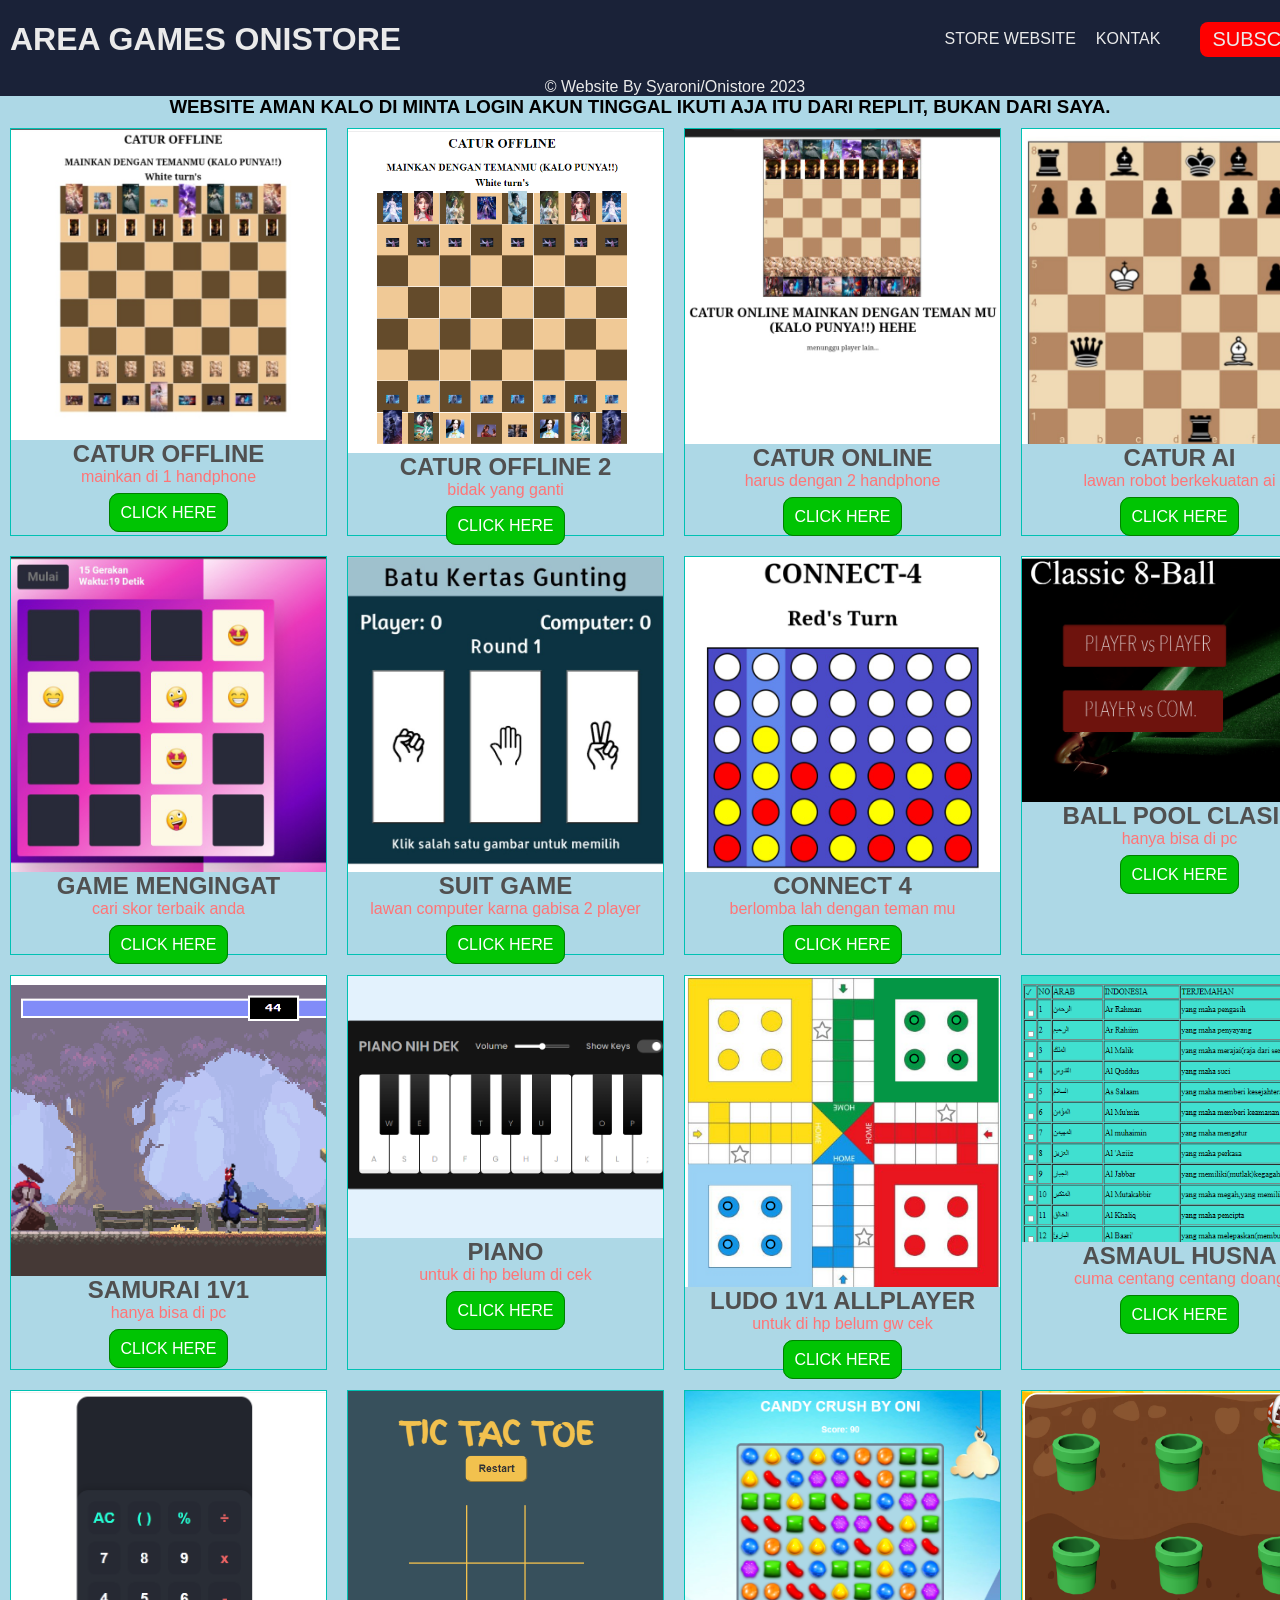
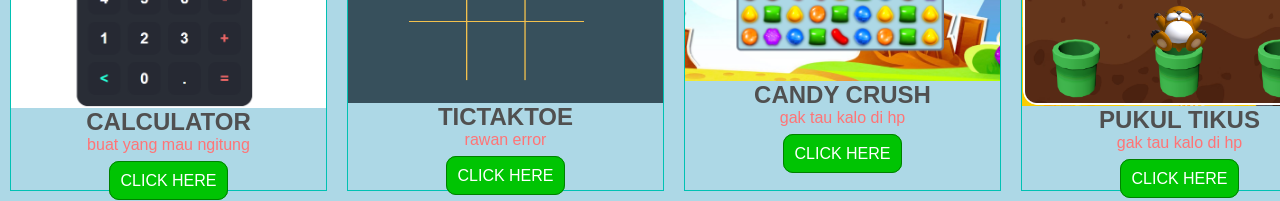
==== index.html @ 5fa5de84 "Update index.html" ====
<html>
  <head>
    <meta charset="utf-8" />
    <link rel="shortcut icon" type="x-icon" href="logo store.png"/>
    <meta name="viewport" content="width=device-width, initial-scale=1" />
    <title>GAMES ONISTORE</title>
    <link rel="stylesheet" href="style.css" />
  </head>
  <body bgcolor="lightblue" oncontextmenu="return false;">
    <header>
      <h1 class="logo"><a href="https://games.onistore.my.id/">AREA GAMES ONISTORE</a></h1>
      <nav>
        <ul>

          <li><a href="https://www.onistore.my.id/">STORE WEBSITE</a></li>
          <li><a href="https://kontak.onistore.my.id/">KONTAK</a></li>
        </ul>
      </nav>
      <button class="btn-cta" onclick="rediryoutube()">SUBSCRIBE</button>
    </header>
    <footer>
      <p class="title">&copy; Website By Syaroni/Onistore 2023</p>
    </footer>
    <!-- beli beli -->
<h3 align="center">WEBSITE AMAN KALO DI MINTA LOGIN AKUN TINGGAL IKUTI AJA ITU DARI REPLIT, BUKAN DARI SAYA.</h3>
  <div class='gambar'>

    <div class='foto'>
      <img src='caturoff1.jpg'>
      <h2>CATUR OFFLINE</h2>
      <p>mainkan di 1 handphone</p><br>
      <a href="https://1e320bcd-04d2-464e-9877-6fea564aa216-00-2ccbxu3jnfnlr.pike.replit.dev/">CLICK HERE</a>
    </div>
    <div class='foto'>
      <img src='caturoff2.jpg'>
      <h2>CATUR OFFLINE 2</h2>
      <p>bidak yang ganti</p><br>
      <a href="https://f84e53c2-1a0f-4783-826d-941d95a6653b-00-2alzlwjwnmdas.pike.replit.dev/">CLICK HERE</a>
    </div>
    <div class='foto'>
      <img src='caturon.jpg'>
      <h2>CATUR ONLINE</h2>
      <p>harus dengan 2 handphone</p><br>
      <a href="https://58416076-4094-4dc7-a0e0-1c338c909f02-00-1o9ddzxn3hhqf.pike.replit.dev/">CLICK HERE</a>
    </div>
    <div class='foto'>
      <img src='caturai.jpg'>
      <h2>CATUR AI</h2>
      <p>lawan robot berkekuatan ai</p><br>
      <a href="https://e9cff987-6da7-4796-8fd9-fc9eb624ff17-00-385yygpqfgkj0.pike.replit.dev/">CLICK HERE</a>
    </div>
    <div class='foto'>
      <img src='mengingat.jpg'>
      <h2>GAME MENGINGAT</h2>
      <p>cari skor terbaik anda</p><br>
      <a href="https://8827fd70-e4c9-4aae-b0f4-a97bec2eda52-00-2wbrjjwvquh18.sisko.replit.dev/">CLICK HERE</a>
    </div>
    <div class='foto'>
      <img src='sutgame.jpg'>
      <h2>SUIT GAME</h2>
      <p>lawan computer karna gabisa 2 player</p><br>
      <a href="https://57f01434-9472-41c2-9824-13c4e0ac6d2f-00-3qcjsijbjwnfp.pike.replit.dev/">CLICK HERE</a>
    </div>
    <div class='foto'>
      <img src='connect4.jpg'>
      <h2>CONNECT 4</h2>
      <p>berlomba lah dengan teman mu </p><br>
      <a href="https://375a2199-186b-4790-88d2-9b241a6bda70-00-332lwgoapjtpp.sisko.replit.dev/">CLICK HERE</a>
    </div>
    <div class='foto'>
      <img src='billiard.jpg'>
      <h2>BALL POOL CLASIC</h2>
      <p>hanya bisa di pc</p><br>
      <a href="https://billiard-oni.vercel.app/">CLICK HERE</a>
    </div>
    <div class='foto'>
      <img src='samurai.jpg'>
      <h2>SAMURAI 1V1</h2>
      <p>hanya bisa di pc</p><br>
      <a href="https://01bbecab-e220-4c85-8b29-2f8bd2a3b737-00-1uj42fxfpmnci.sisko.replit.dev/">CLICK HERE</a>
    </div>
    <div class='foto'>
      <img src='piano.jpg'>
      <h2>PIANO</h2>
      <p>untuk di hp belum di cek</p><br>
      <a href="https://codingnepalweb.com/demos/playable-piano-javascript/">CLICK HERE</a>
    </div>
    <div class='foto'>
      <img src='ludo.jpg'>
      <h2>LUDO 1V1 ALLPLAYER</h2>
      <p>untuk di hp belum gw cek</p><br>
      <a href="https://e2c23a19-7af3-487c-88a1-5c5578724be8-00-2y59jz2z4ntf5.pike.replit.dev/">CLICK HERE</a>
    </div>
    <div class='foto'>
      <img src='asmaul.jpg'>
      <h2>ASMAUL HUSNA</h2>
      <p>cuma centang centang doang</p><br>
      <a href="https://50702dc4-102a-476f-8bb6-d2baeac6b0da-00-2p6k12ff7dg0t.pike.replit.dev/">CLICK HERE</a>
    </div>
    <div class='foto'>
      <img src='calculator.jpg'>
      <h2>CALCULATOR</h2>
      <p>buat yang mau ngitung</p><br>
      <a href="https://013ea820-a0cb-4160-8ea0-fcf518ae684f-00-3hofiywjhkzwu.sisko.replit.dev/">CLICK HERE</a>
    </div>
    <div class='foto'>
      <img src='tictactoe.jpg'>
      <h2>TICTAKTOE</h2>
      <p>rawan error</p><br>
      <a href="https://e11eb5ac-aba7-47de-99c1-506ba0cb8b8a-00-dlcctowwnzed.pike.replit.dev/">CLICK HERE</a>
    </div>
    <div class='foto'>
      <img src='candycrus.jpg'>
      <h2>CANDY CRUSH</h2>
      <p>gak tau kalo di hp</p><br>
      <a href="https://d936fa29-e0e9-4d34-bb59-7202dba85d15-00-3kiacqp1oqh2m.pike.replit.dev/">CLICK HERE</a>
    </div>
    <div class='foto'>
      <img src='tikus.jpg'>
      <h2>PUKUL TIKUS</h2>
      <p>gak tau kalo di hp</p><br>
      <a href="https://3ac3e533-1fd2-46d5-a7ea-329d00d0adc1-00-2xdffw1tsrdwz.sisko.replit.dev/">CLICK HERE</a>
    </div>
  </div>
     <script>
      function rediryoutube() {
        window.location.href = "https://youtube.com/@syaroniyt"
      }
    </script>
    <script src="script.js"></script>
  </body>
</html>
---- style.css ----
*, html, body {
  margin: 0;
  padding: 0;
  box-sizing: border-box;
  font-family: Helvetica;
}

header {
  background: #1a2238;
  color: #eaeaea;
  display: flex;
  flex-wrap: wrap;
  justify-content: center;
  align-items: center;
  gap: 10px;
  width: 1350px;
}

.logo {
  margin-right: auto;
  margin-left: 10px;
  cursor: pointer;
  transition: all .5s ease 0s;
}

.logo:hover {
  color: #FFD700;
  transform: rotate(5deg);
}

.btn-cta {
  margin-right: 10px;
  border: none;
  font-size: 20px;
  padding: 6px 12px;
  background: #ff0000;
  color: #eaeaea;
  border-radius: 8px;
  cursor: pointer;
}

nav ul{
  display: flex;
  padding: 20px;
}

li {
  list-style-type: none;
  padding: 10px;
}

li a {
  transition: all .5s ease 0s;
  display: inline-block;
}

li a:hover {
  color:	#ff6a3d;
  transform: rotate(3deg);
}

a {
  color: #eaeaea;
  text-decoration: none;
}

footer {
  padding: 0px;
  text-align: center;
  background: #1A2238;
  color: #eaeaea;
  width: 1350px;
}

.gambargerak {
  margin: 100px;
}
@keyframes puterin {
  100% {
    transform: rotate(360deg);
  }
}

body {margin:0; font-family: sans-serif;}

.gambar {width: 90%; display: grid; grid-template-columns: 1fr 1fr 1fr 1fr}

.gambar .foto img{width: 315px;}

.foto {border:1px black; margin:10px; text-align: center;}

.foto a:hover {
  background-color: green;
  color: #fff;
}

.foto a{border:1px solid green; padding:10px; color: white; background: #00C403;  text-decoration: none; border-radius: 10px; cursor: pointer;}

.foto {border: 1px solid #00C1B3; margin:10px;}

.foto p {
  color:#FF7476;
}

.foto h2 {
  color:#505050 ;
}0
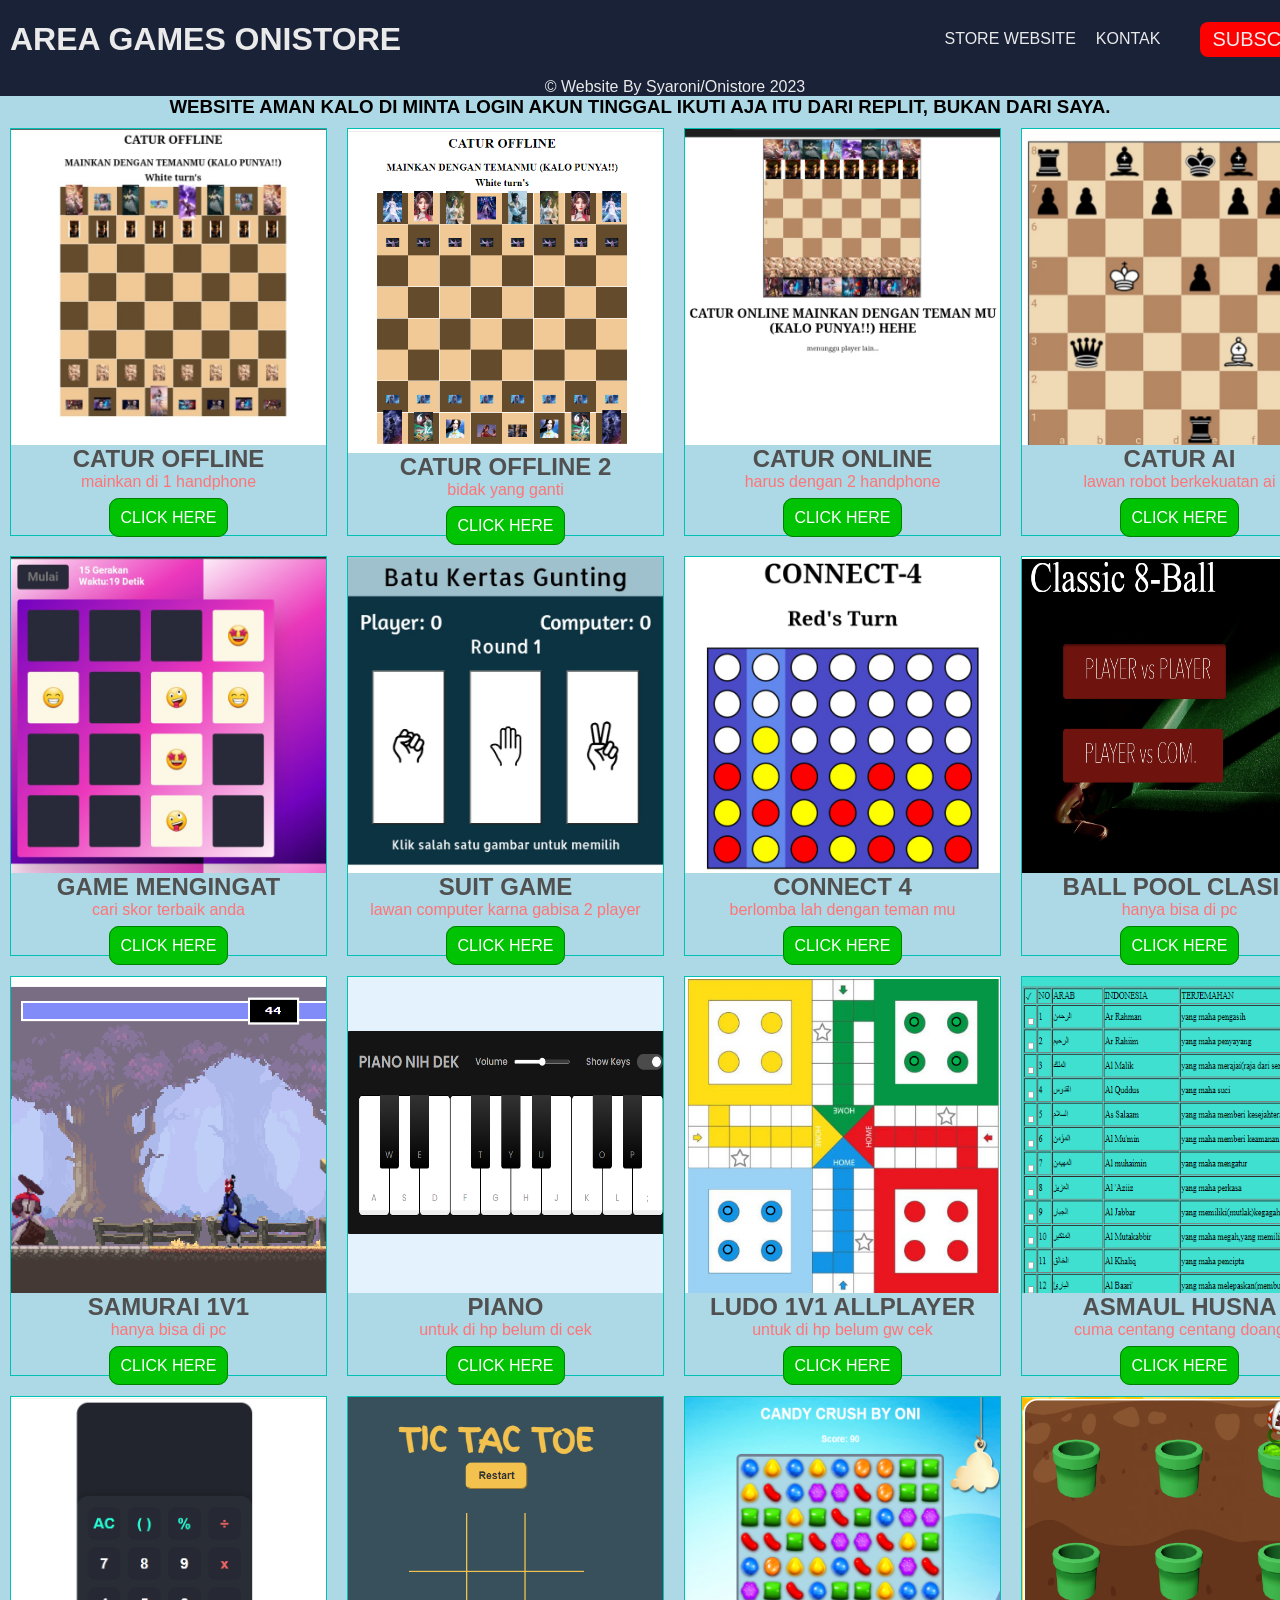
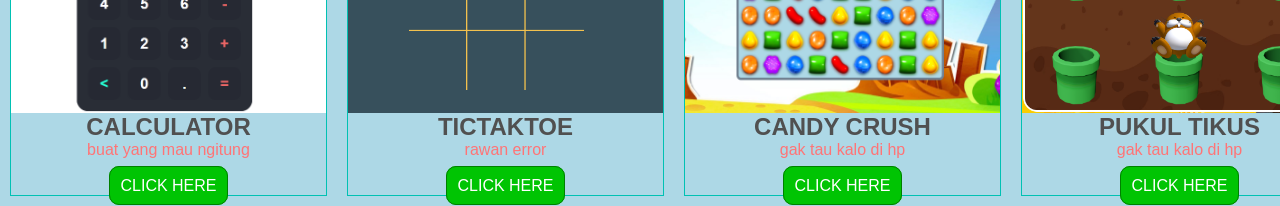
==== commit 36d2b197: "Update index.html" ====
--- a/index.html
+++ b/index.html
@@ -26,7 +26,7 @@
   <div class='gambar'>
 
     <div class='foto'>
-      <img src='caturoff1.jpg'>
+      <img src='caturoff1.jpg' height="316">
       <h2>CATUR OFFLINE</h2>
       <p>mainkan di 1 handphone</p><br>
       <a href="https://1e320bcd-04d2-464e-9877-6fea564aa216-00-2ccbxu3jnfnlr.pike.replit.dev/">CLICK HERE</a>
@@ -38,85 +38,85 @@
       <a href="https://f84e53c2-1a0f-4783-826d-941d95a6653b-00-2alzlwjwnmdas.pike.replit.dev/">CLICK HERE</a>
     </div>
     <div class='foto'>
-      <img src='caturon.jpg'>
+      <img src='caturon.jpg' height="316">
       <h2>CATUR ONLINE</h2>
       <p>harus dengan 2 handphone</p><br>
       <a href="https://58416076-4094-4dc7-a0e0-1c338c909f02-00-1o9ddzxn3hhqf.pike.replit.dev/">CLICK HERE</a>
     </div>
     <div class='foto'>
-      <img src='caturai.jpg'>
+      <img src='caturai.jpg' height="316">
       <h2>CATUR AI</h2>
       <p>lawan robot berkekuatan ai</p><br>
       <a href="https://e9cff987-6da7-4796-8fd9-fc9eb624ff17-00-385yygpqfgkj0.pike.replit.dev/">CLICK HERE</a>
     </div>
     <div class='foto'>
-      <img src='mengingat.jpg'>
+      <img src='mengingat.jpg' height="316">
       <h2>GAME MENGINGAT</h2>
       <p>cari skor terbaik anda</p><br>
       <a href="https://8827fd70-e4c9-4aae-b0f4-a97bec2eda52-00-2wbrjjwvquh18.sisko.replit.dev/">CLICK HERE</a>
     </div>
     <div class='foto'>
-      <img src='sutgame.jpg'>
+      <img src='sutgame.jpg' height="316">
       <h2>SUIT GAME</h2>
       <p>lawan computer karna gabisa 2 player</p><br>
       <a href="https://57f01434-9472-41c2-9824-13c4e0ac6d2f-00-3qcjsijbjwnfp.pike.replit.dev/">CLICK HERE</a>
     </div>
     <div class='foto'>
-      <img src='connect4.jpg'>
+      <img src='connect4.jpg' height="316">
       <h2>CONNECT 4</h2>
       <p>berlomba lah dengan teman mu </p><br>
       <a href="https://375a2199-186b-4790-88d2-9b241a6bda70-00-332lwgoapjtpp.sisko.replit.dev/">CLICK HERE</a>
     </div>
     <div class='foto'>
-      <img src='billiard.jpg'>
+      <img src='billiard.jpg' height="316">
       <h2>BALL POOL CLASIC</h2>
       <p>hanya bisa di pc</p><br>
       <a href="https://billiard-oni.vercel.app/">CLICK HERE</a>
     </div>
     <div class='foto'>
-      <img src='samurai.jpg'>
+      <img src='samurai.jpg' height="316">
       <h2>SAMURAI 1V1</h2>
       <p>hanya bisa di pc</p><br>
       <a href="https://01bbecab-e220-4c85-8b29-2f8bd2a3b737-00-1uj42fxfpmnci.sisko.replit.dev/">CLICK HERE</a>
     </div>
     <div class='foto'>
-      <img src='piano.jpg'>
+      <img src='piano.jpg' height="316">
       <h2>PIANO</h2>
       <p>untuk di hp belum di cek</p><br>
       <a href="https://codingnepalweb.com/demos/playable-piano-javascript/">CLICK HERE</a>
     </div>
     <div class='foto'>
-      <img src='ludo.jpg'>
+      <img src='ludo.jpg' height="316">
       <h2>LUDO 1V1 ALLPLAYER</h2>
       <p>untuk di hp belum gw cek</p><br>
       <a href="https://e2c23a19-7af3-487c-88a1-5c5578724be8-00-2y59jz2z4ntf5.pike.replit.dev/">CLICK HERE</a>
     </div>
     <div class='foto'>
-      <img src='asmaul.jpg'>
+      <img src='asmaul.jpg' height="316">
       <h2>ASMAUL HUSNA</h2>
       <p>cuma centang centang doang</p><br>
       <a href="https://50702dc4-102a-476f-8bb6-d2baeac6b0da-00-2p6k12ff7dg0t.pike.replit.dev/">CLICK HERE</a>
     </div>
     <div class='foto'>
-      <img src='calculator.jpg'>
+      <img src='calculator.jpg' height="316">
       <h2>CALCULATOR</h2>
       <p>buat yang mau ngitung</p><br>
       <a href="https://013ea820-a0cb-4160-8ea0-fcf518ae684f-00-3hofiywjhkzwu.sisko.replit.dev/">CLICK HERE</a>
     </div>
     <div class='foto'>
-      <img src='tictactoe.jpg'>
+      <img src='tictactoe.jpg' height="316">
       <h2>TICTAKTOE</h2>
       <p>rawan error</p><br>
       <a href="https://e11eb5ac-aba7-47de-99c1-506ba0cb8b8a-00-dlcctowwnzed.pike.replit.dev/">CLICK HERE</a>
     </div>
     <div class='foto'>
-      <img src='candycrus.jpg'>
+      <img src='candycrus.jpg' height="316">
       <h2>CANDY CRUSH</h2>
       <p>gak tau kalo di hp</p><br>
       <a href="https://d936fa29-e0e9-4d34-bb59-7202dba85d15-00-3kiacqp1oqh2m.pike.replit.dev/">CLICK HERE</a>
     </div>
     <div class='foto'>
-      <img src='tikus.jpg'>
+      <img src='tikus.jpg' height="316">
       <h2>PUKUL TIKUS</h2>
       <p>gak tau kalo di hp</p><br>
       <a href="https://3ac3e533-1fd2-46d5-a7ea-329d00d0adc1-00-2xdffw1tsrdwz.sisko.replit.dev/">CLICK HERE</a>
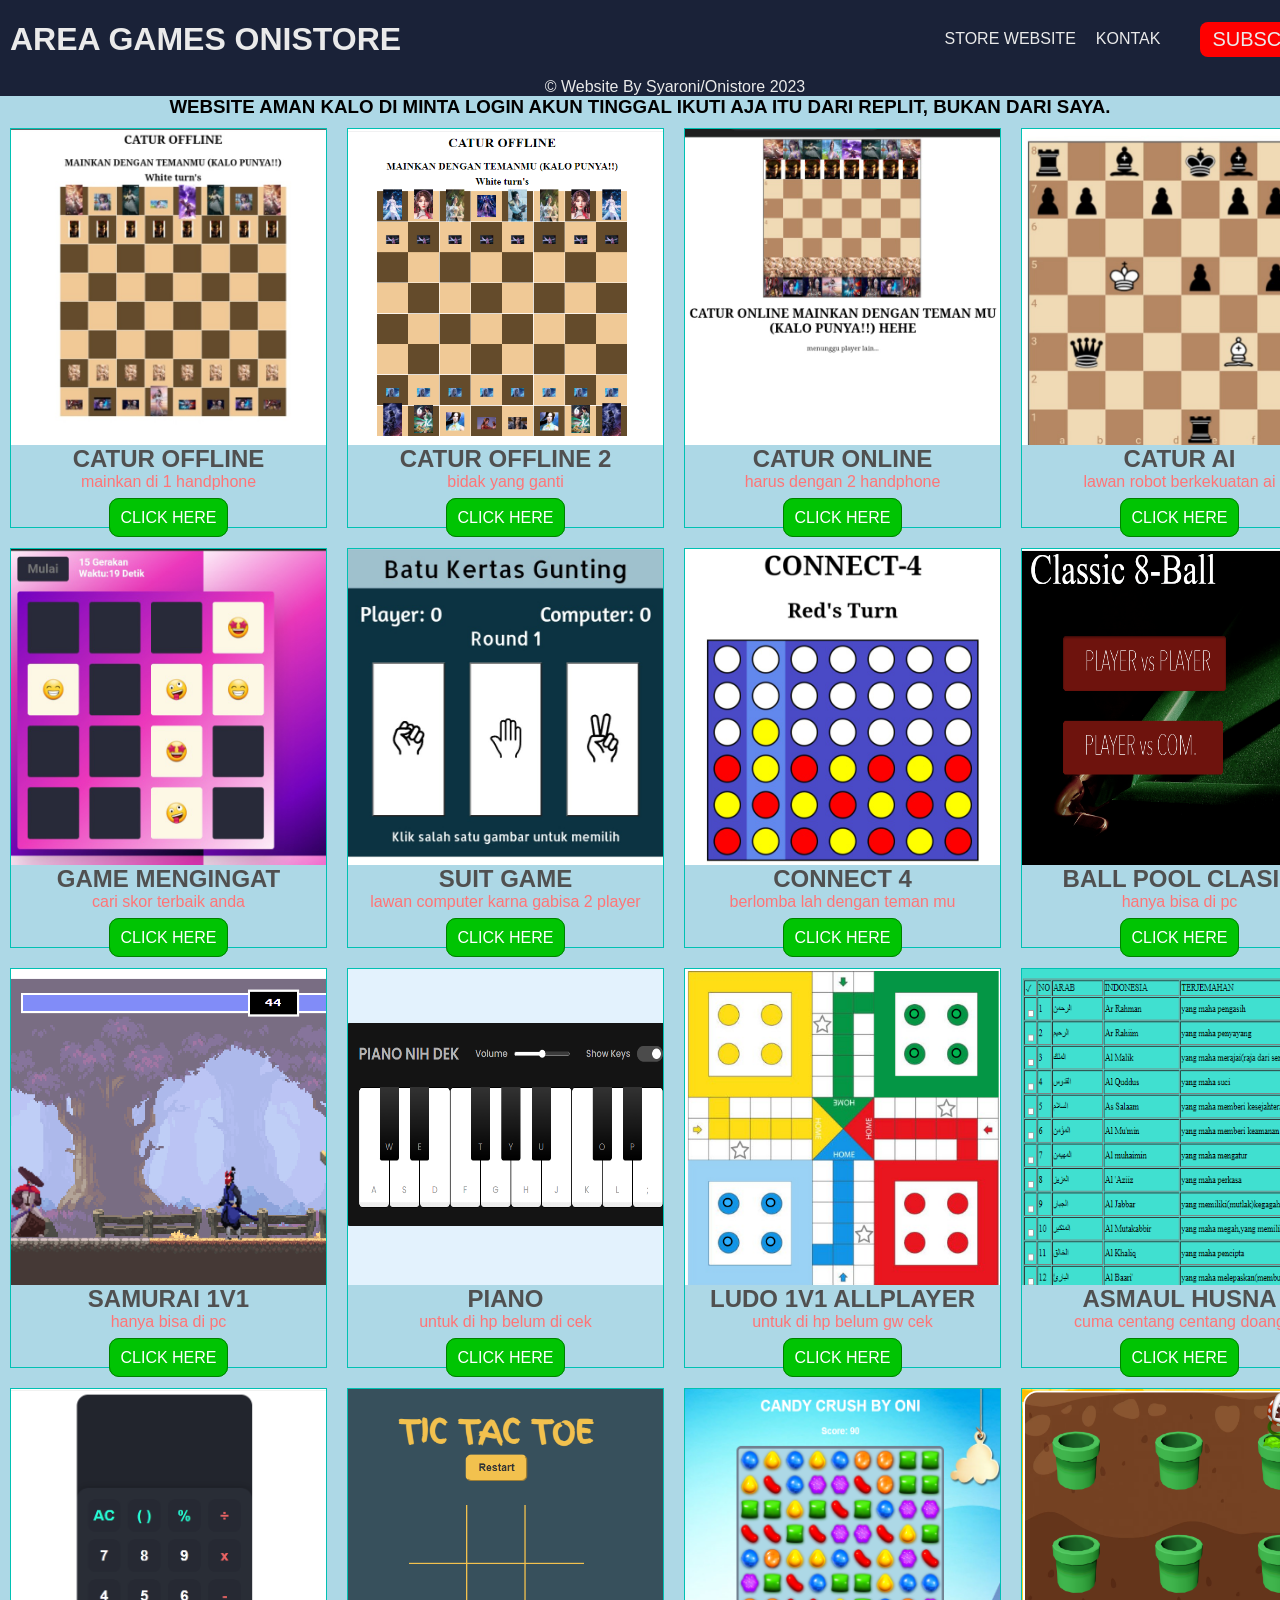
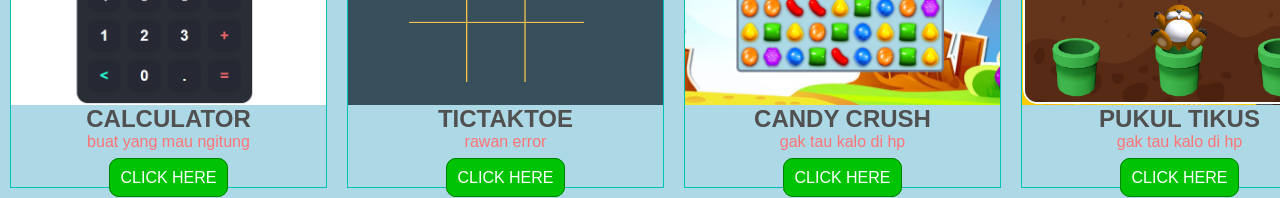
==== commit 6f74c151: "Update index.html" ====
--- a/index.html
+++ b/index.html
@@ -32,7 +32,7 @@
       <a href="https://1e320bcd-04d2-464e-9877-6fea564aa216-00-2ccbxu3jnfnlr.pike.replit.dev/">CLICK HERE</a>
     </div>
     <div class='foto'>
-      <img src='caturoff2.jpg'>
+      <img src='caturoff2.jpg' height="316">
       <h2>CATUR OFFLINE 2</h2>
       <p>bidak yang ganti</p><br>
       <a href="https://f84e53c2-1a0f-4783-826d-941d95a6653b-00-2alzlwjwnmdas.pike.replit.dev/">CLICK HERE</a>
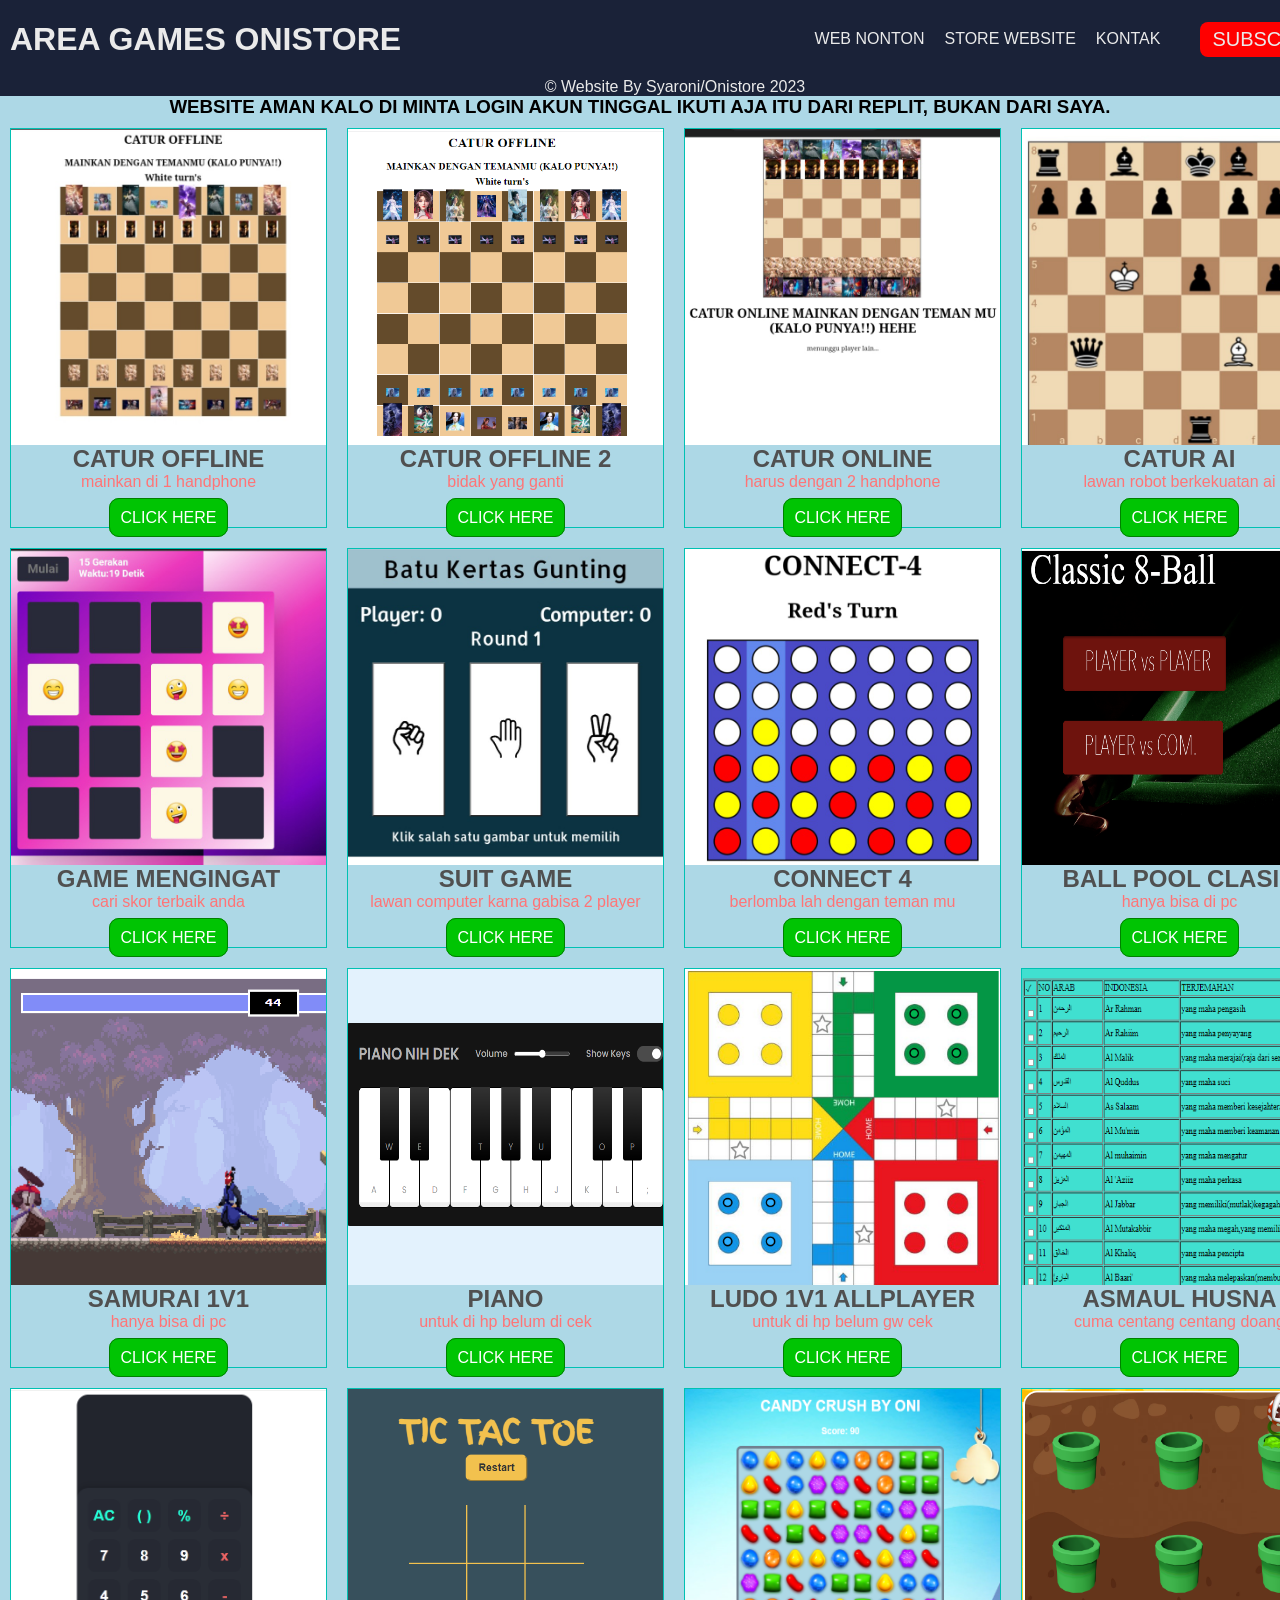
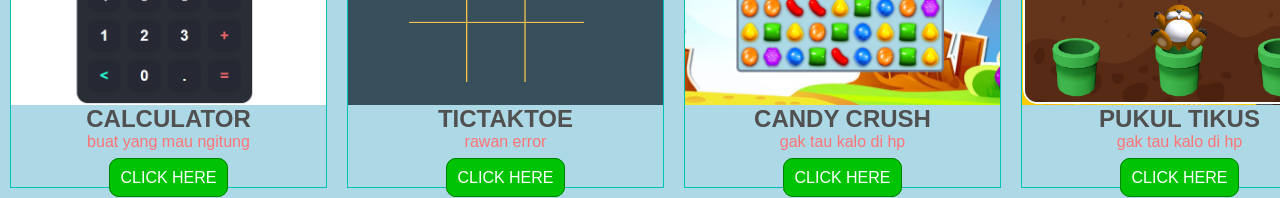
==== commit 5013e923: "Update index.html" ====
--- a/index.html
+++ b/index.html
@@ -11,7 +11,7 @@
       <h1 class="logo"><a href="https://games.onistore.my.id/">AREA GAMES ONISTORE</a></h1>
       <nav>
         <ul>
-
+          <li><a href="https://website.onistore.my.id/">WEB NONTON</a></li>
           <li><a href="https://www.onistore.my.id/">STORE WEBSITE</a></li>
           <li><a href="https://kontak.onistore.my.id/">KONTAK</a></li>
         </ul>
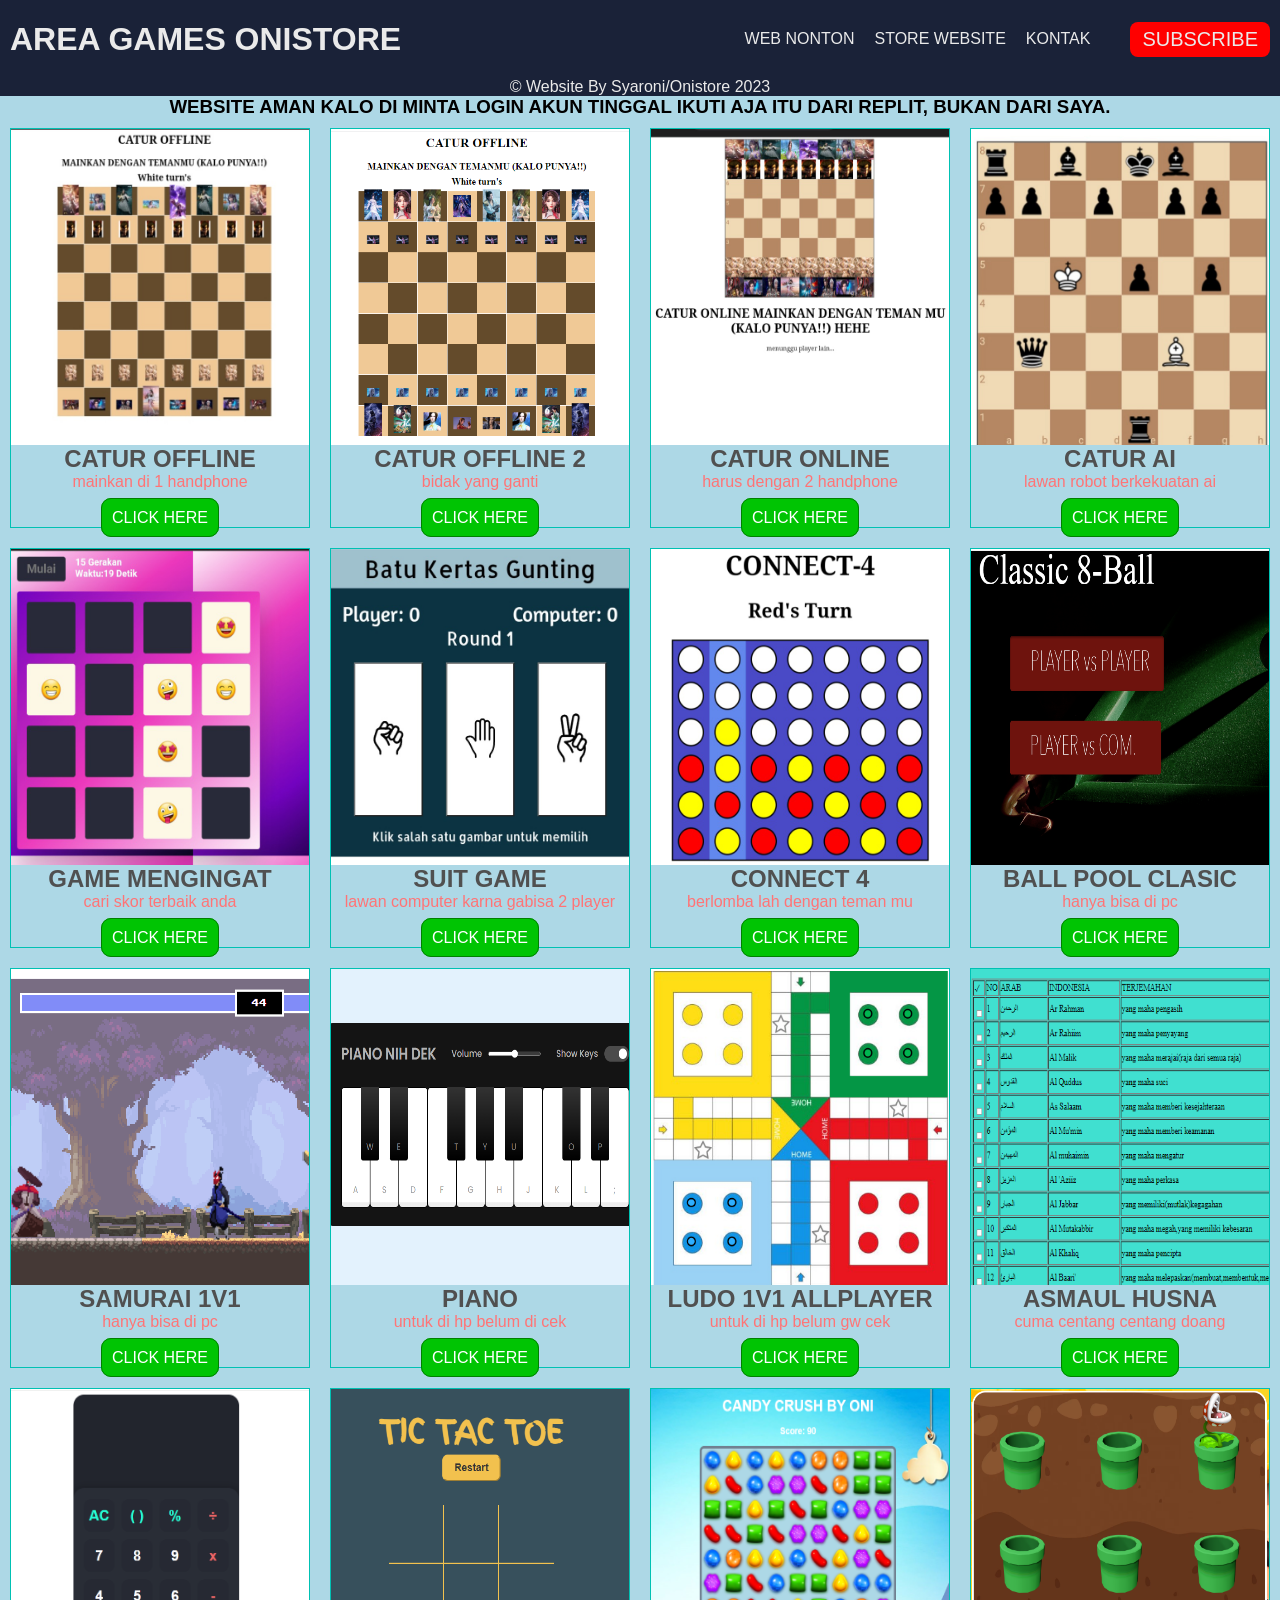
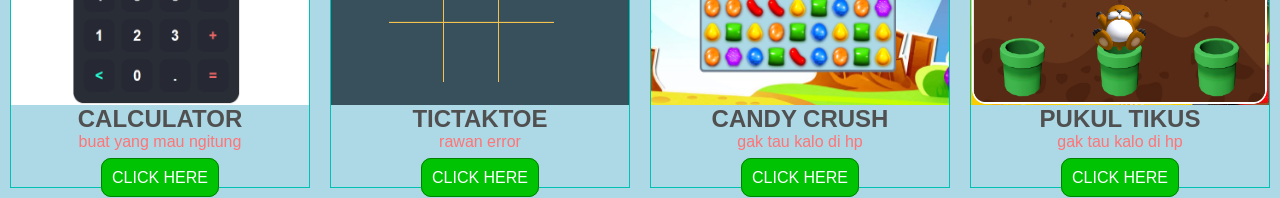
==== commit 649d00dc: "Update index.html" ====
--- a/index.html
+++ b/index.html
@@ -11,7 +11,7 @@
       <h1 class="logo"><a href="https://games.onistore.my.id/">AREA GAMES ONISTORE</a></h1>
       <nav>
         <ul>
-          <li><a href="https://website.onistore.my.id/">WEB NONTON</a></li>
+          <li><a href="https://donghua.onistore.my.id/">WEB NONTON</a></li>
           <li><a href="https://www.onistore.my.id/">STORE WEBSITE</a></li>
           <li><a href="https://kontak.onistore.my.id/">KONTAK</a></li>
         </ul>
--- a/style.css
+++ b/style.css
@@ -13,7 +13,7 @@
   justify-content: center;
   align-items: center;
   gap: 10px;
-  width: 1350px;
+  width: auto;
 }
 
 .logo {
@@ -69,7 +69,7 @@
   text-align: center;
   background: #1A2238;
   color: #eaeaea;
-  width: 1350px;
+  width: auto;
 }
 
 .gambargerak {
@@ -83,9 +83,9 @@
 
 body {margin:0; font-family: sans-serif;}
 
-.gambar {width: 90%; display: grid; grid-template-columns: 1fr 1fr 1fr 1fr}
+.gambar {width: auto; display: grid; grid-template-columns: 1fr 1fr 1fr 1fr}
 
-.gambar .foto img{width: 315px;}
+.gambar .foto img{width: 100%;}
 
 .foto {border:1px black; margin:10px; text-align: center;}
 
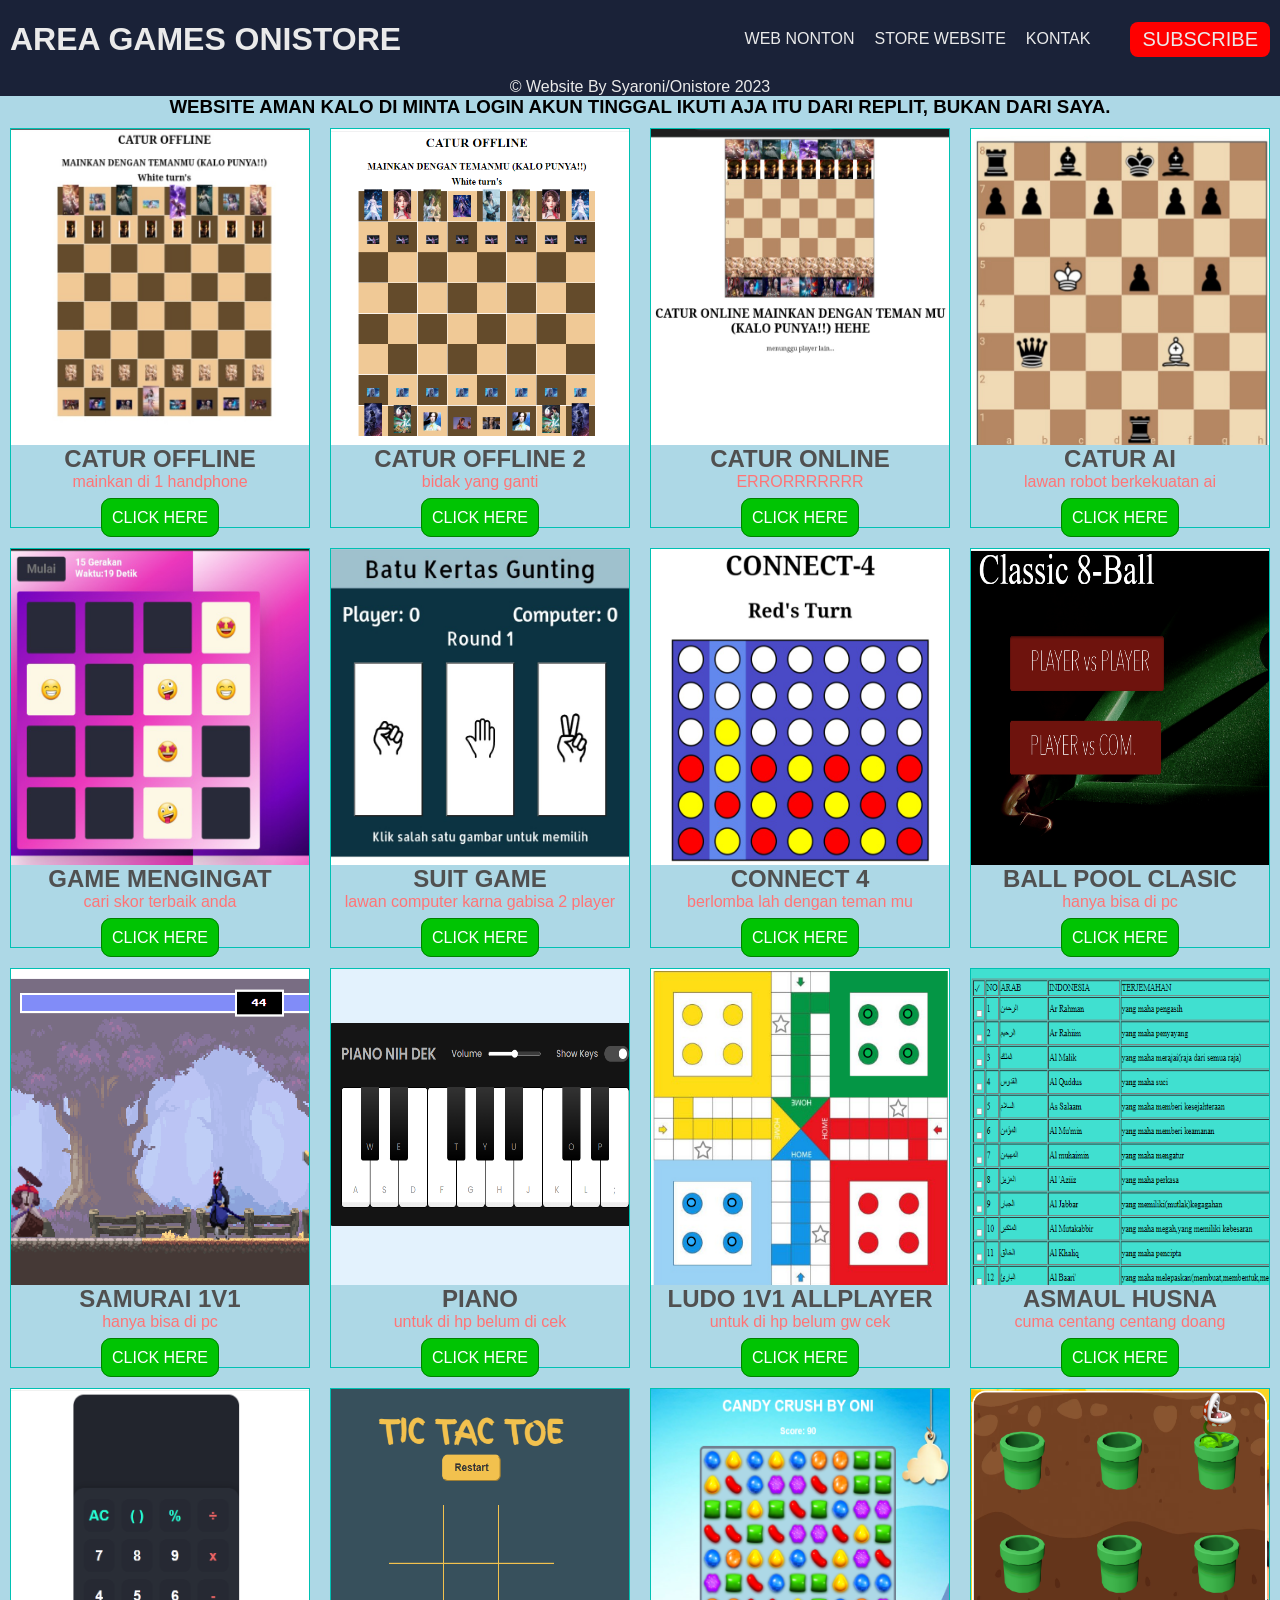
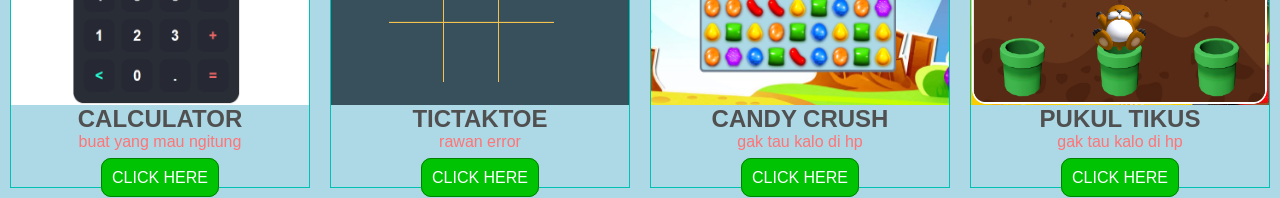
==== commit 9597da45: "Update index.html" ====
--- a/index.html
+++ b/index.html
@@ -29,43 +29,43 @@
       <img src='caturoff1.jpg' height="316">
       <h2>CATUR OFFLINE</h2>
       <p>mainkan di 1 handphone</p><br>
-      <a href="https://1e320bcd-04d2-464e-9877-6fea564aa216-00-2ccbxu3jnfnlr.pike.replit.dev/">CLICK HERE</a>
+      <a href="https://games.onistore.my.id/Chess1/">CLICK HERE</a>
     </div>
     <div class='foto'>
       <img src='caturoff2.jpg' height="316">
       <h2>CATUR OFFLINE 2</h2>
       <p>bidak yang ganti</p><br>
-      <a href="https://f84e53c2-1a0f-4783-826d-941d95a6653b-00-2alzlwjwnmdas.pike.replit.dev/">CLICK HERE</a>
+      <a href="https://games.onistore.my.id/Chess2/">CLICK HERE</a>
     </div>
     <div class='foto'>
       <img src='caturon.jpg' height="316">
       <h2>CATUR ONLINE</h2>
-      <p>harus dengan 2 handphone</p><br>
+      <p>ERRORRRRRRR</p><br>
       <a href="https://58416076-4094-4dc7-a0e0-1c338c909f02-00-1o9ddzxn3hhqf.pike.replit.dev/">CLICK HERE</a>
     </div>
     <div class='foto'>
       <img src='caturai.jpg' height="316">
       <h2>CATUR AI</h2>
       <p>lawan robot berkekuatan ai</p><br>
-      <a href="https://e9cff987-6da7-4796-8fd9-fc9eb624ff17-00-385yygpqfgkj0.pike.replit.dev/">CLICK HERE</a>
+      <a href="https://games.onistore.my.id/Chess AI/">CLICK HERE</a>
     </div>
     <div class='foto'>
       <img src='mengingat.jpg' height="316">
       <h2>GAME MENGINGAT</h2>
       <p>cari skor terbaik anda</p><br>
-      <a href="https://8827fd70-e4c9-4aae-b0f4-a97bec2eda52-00-2wbrjjwvquh18.sisko.replit.dev/">CLICK HERE</a>
+      <a href="https://games.onistore.my.id/mengingat/">CLICK HERE</a>
     </div>
     <div class='foto'>
       <img src='sutgame.jpg' height="316">
       <h2>SUIT GAME</h2>
       <p>lawan computer karna gabisa 2 player</p><br>
-      <a href="https://57f01434-9472-41c2-9824-13c4e0ac6d2f-00-3qcjsijbjwnfp.pike.replit.dev/">CLICK HERE</a>
+      <a href="https://games.onistore.my.id/sutgame/">CLICK HERE</a>
     </div>
     <div class='foto'>
       <img src='connect4.jpg' height="316">
       <h2>CONNECT 4</h2>
       <p>berlomba lah dengan teman mu </p><br>
-      <a href="https://375a2199-186b-4790-88d2-9b241a6bda70-00-332lwgoapjtpp.sisko.replit.dev/">CLICK HERE</a>
+      <a href="https://games.onistore.my.id/connect4/">CLICK HERE</a>
     </div>
     <div class='foto'>
       <img src='billiard.jpg' height="316">
@@ -77,7 +77,7 @@
       <img src='samurai.jpg' height="316">
       <h2>SAMURAI 1V1</h2>
       <p>hanya bisa di pc</p><br>
-      <a href="https://01bbecab-e220-4c85-8b29-2f8bd2a3b737-00-1uj42fxfpmnci.sisko.replit.dev/">CLICK HERE</a>
+      <a href="https://games.onistore.my.id/gelud 1v1/">CLICK HERE</a>
     </div>
     <div class='foto'>
       <img src='piano.jpg' height="316">
@@ -89,37 +89,37 @@
       <img src='ludo.jpg' height="316">
       <h2>LUDO 1V1 ALLPLAYER</h2>
       <p>untuk di hp belum gw cek</p><br>
-      <a href="https://e2c23a19-7af3-487c-88a1-5c5578724be8-00-2y59jz2z4ntf5.pike.replit.dev/">CLICK HERE</a>
+      <a href="https://games.onistore.my.id/ludo 1v1/">CLICK HERE</a>
     </div>
     <div class='foto'>
       <img src='asmaul.jpg' height="316">
       <h2>ASMAUL HUSNA</h2>
       <p>cuma centang centang doang</p><br>
-      <a href="https://50702dc4-102a-476f-8bb6-d2baeac6b0da-00-2p6k12ff7dg0t.pike.replit.dev/">CLICK HERE</a>
+      <a href="https://games.onistore.my.id/asmaul husna.html">CLICK HERE</a>
     </div>
     <div class='foto'>
       <img src='calculator.jpg' height="316">
       <h2>CALCULATOR</h2>
       <p>buat yang mau ngitung</p><br>
-      <a href="https://013ea820-a0cb-4160-8ea0-fcf518ae684f-00-3hofiywjhkzwu.sisko.replit.dev/">CLICK HERE</a>
+      <a href="https://games.onistore.my.id/calculator/">CLICK HERE</a>
     </div>
     <div class='foto'>
       <img src='tictactoe.jpg' height="316">
       <h2>TICTAKTOE</h2>
       <p>rawan error</p><br>
-      <a href="https://e11eb5ac-aba7-47de-99c1-506ba0cb8b8a-00-dlcctowwnzed.pike.replit.dev/">CLICK HERE</a>
+      <a href="https://games.onistore.my.id/tictactoe/">CLICK HERE</a>
     </div>
     <div class='foto'>
       <img src='candycrus.jpg' height="316">
       <h2>CANDY CRUSH</h2>
       <p>gak tau kalo di hp</p><br>
-      <a href="https://d936fa29-e0e9-4d34-bb59-7202dba85d15-00-3kiacqp1oqh2m.pike.replit.dev/">CLICK HERE</a>
+      <a href="https://games.onistore.my.id/candy crush/">CLICK HERE</a>
     </div>
     <div class='foto'>
       <img src='tikus.jpg' height="316">
       <h2>PUKUL TIKUS</h2>
       <p>gak tau kalo di hp</p><br>
-      <a href="https://3ac3e533-1fd2-46d5-a7ea-329d00d0adc1-00-2xdffw1tsrdwz.sisko.replit.dev/">CLICK HERE</a>
+      <a href="https://games.onistore.my.id/pukul tikus/">CLICK HERE</a>
     </div>
   </div>
      <script>
